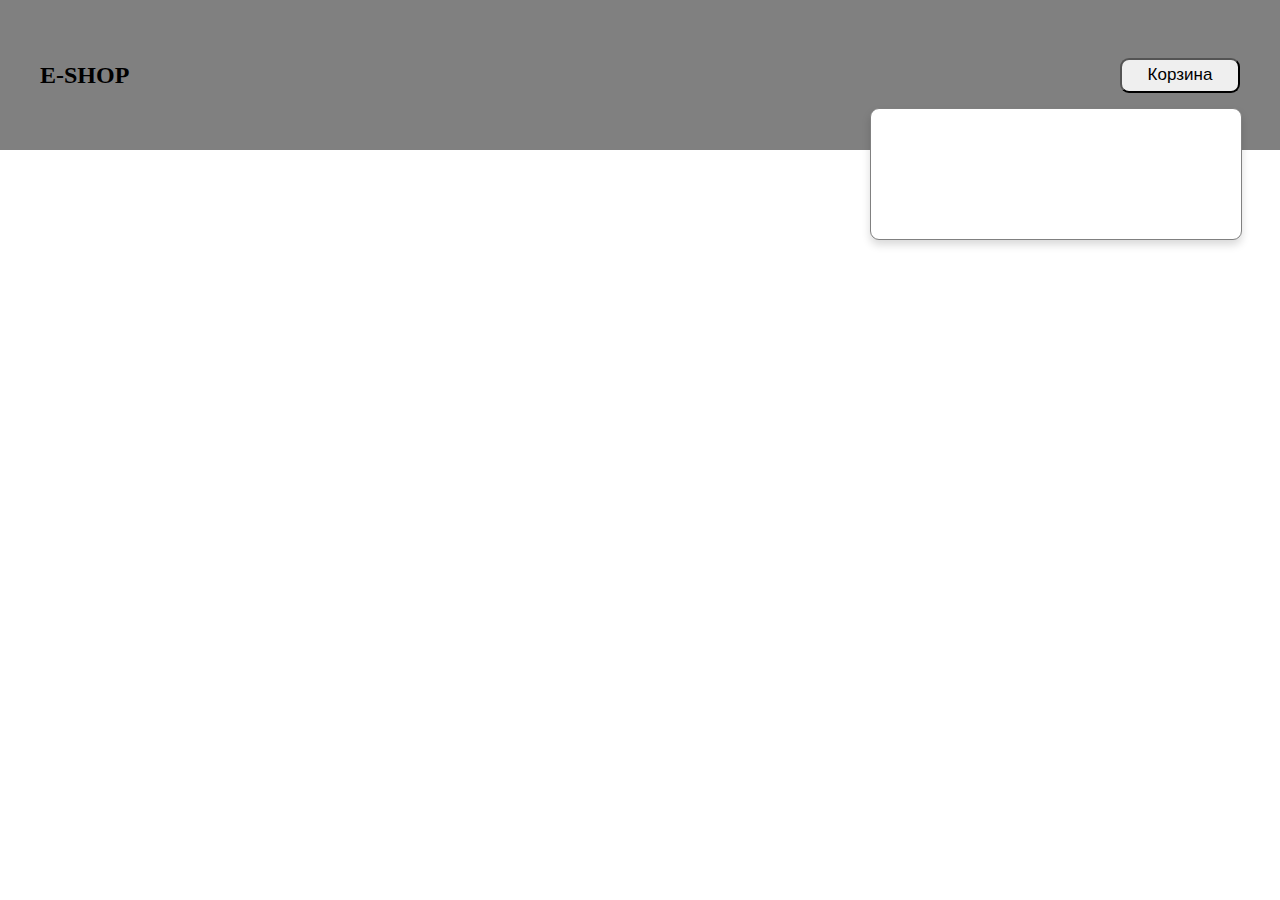
==== lesson-3/index.html @ b6596268 "Заглушка" ====
<!DOCTYPE html>
<html lang="en">

<head>
    <meta charset="UTF-8">
    <meta http-equiv="X-UA-Compatible" content="IE=edge">
    <meta name="viewport" content="width=device-width, initial-scale=1.0">
    <title>Document</title>
    <link rel="stylesheet" href="style.css">
</head>

<body>
    <header>
        <div class="header container">
            <h2 class="title">E-SHOP</h2>
            <div>
                <button class="btn-cart" type="button">Корзина</button>
                <div class="cart">

                </div>
            </div>
        </div>

    </header>
    <main>
        <div class="container">
            <div class="products"></div>
        </div>
    </main>

    <script src="cards.js"></script>
    <script>
        'use strict';

        window.onload = () => {
            document.querySelector('.products')
                .addEventListener('click', event => {
                    if (!event.target.closest('.item__button')) {
                        return;
                    }
                    let cartItem = new CartList(event.target.dataset.id);
                    console.log(cartItem);
                })
        };
    </script>
</body>

</html>
---- lesson-3/style.css ----
* {
    margin: 0;
    padding: 0;
}

.container {
    margin: 0 auto;
    width: 1200px;
}

header {
    height: 150px;
    background-color: grey;
}

.header {
    display: flex;
    justify-content: space-between;
    height: 100%;
    align-items: center;
}

button {
    height: 35px;
    width: 120px;
    border-radius: 9px;
    font-size: 17px;
}

button:hover {
    background-color: grey;
}

.cart {
    min-width: 340px;
    min-height: 100px;
    position: absolute;
    border-radius: 9px;
    border: 1px solid grey;
    background-color: #fff;
    transform: translate(-250px, 15px);
    box-shadow: 0px 5px 8px 0px rgba(0, 0, 0, 0.15);
    padding: 15px;
    z-index: 10;
}

.cart-item {
    display: flex;
    justify-content: space-between;
    margin-bottom: 5px;
}

.cart__img img {
    width: 100px;
    height: 150px;
}

.cart__info {
    width: 100%;
    margin: 0 10px;
}

.cart__title {
    margin-bottom: 10px;
}

.cart__right {
    width: 60px;
    display: flex;
    flex-direction: column;
    align-items: flex-end;
}

.cart__price {
    font-weight: bold;
    margin: 10px 0;
}

.cart__x {
    width: 40px;
}

.products {
    display: flex;
    justify-content: space-between;
    flex-wrap: wrap;
}

.product__item {
    margin-top: 20px;
    padding: 20px 0;
}

.product__item:hover {
    box-shadow: 0px 5px 8px 0px rgba(0, 0, 0, 0.15);
}

.item__header {
    text-align: center;
    margin-bottom: 15px;
}

.item__img {
    height: 420px;
    display: flex;
    align-items: center;
}

.item__img img {
    width: 520px;
    display: block;
}

.item__price {
    font-weight: bold;
    margin-top: 30px;
    margin-bottom: 10px;
    margin-left: 15px;
    text-align: center;
}

.item__button {
    transform: translateX(207px);
}
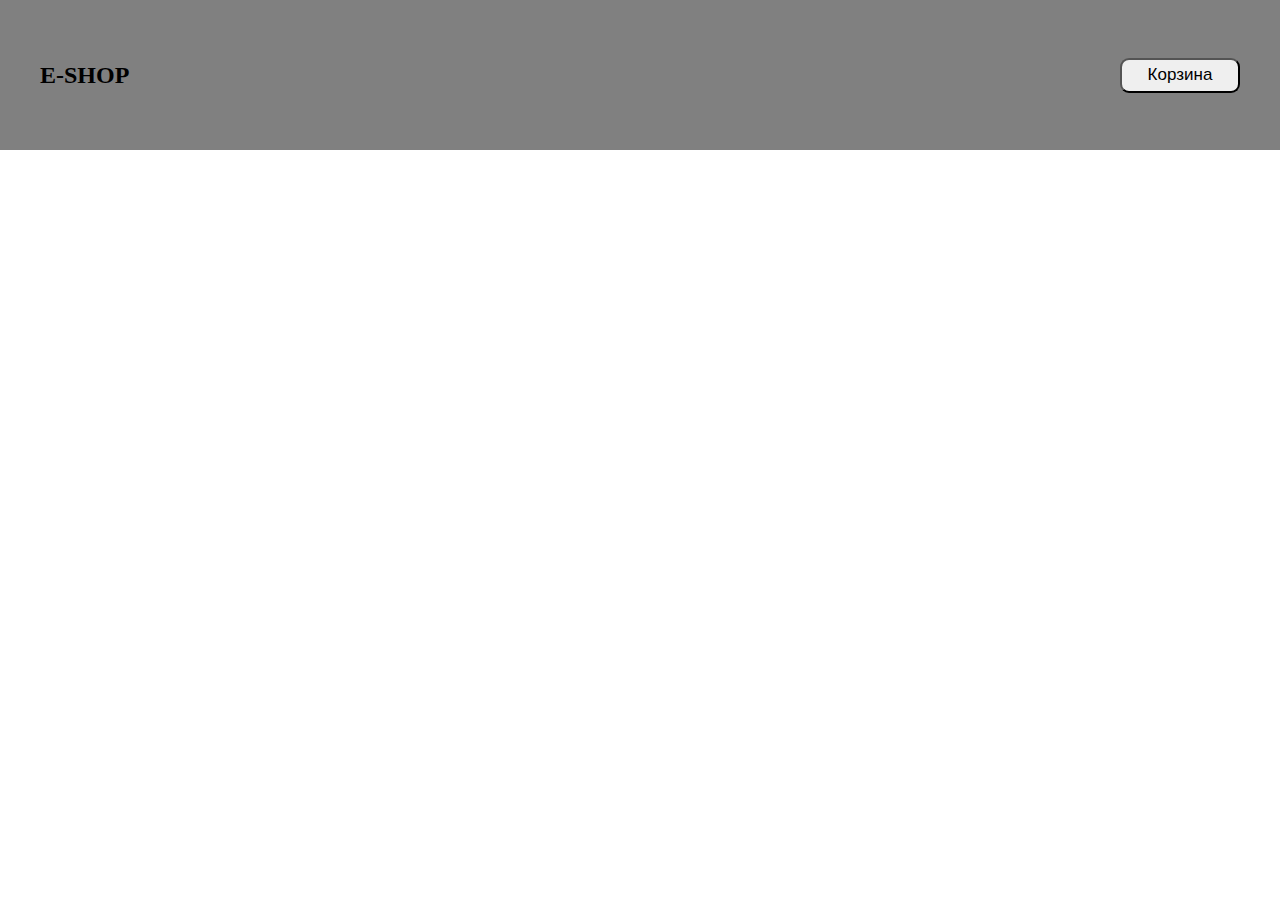
==== commit 22c7169d: "lesson-3(готовая)" ====
--- a/lesson-3/index.html
+++ b/lesson-3/index.html
@@ -15,7 +15,7 @@
             <h2 class="title">E-SHOP</h2>
             <div>
                 <button class="btn-cart" type="button">Корзина</button>
-                <div class="cart">
+                <div class="cart hidden">
 
                 </div>
             </div>
@@ -29,20 +29,7 @@
     </main>
 
     <script src="cards.js"></script>
-    <script>
-        'use strict';
 
-        window.onload = () => {
-            document.querySelector('.products')
-                .addEventListener('click', event => {
-                    if (!event.target.closest('.item__button')) {
-                        return;
-                    }
-                    let cartItem = new CartList(event.target.dataset.id);
-                    console.log(cartItem);
-                })
-        };
-    </script>
 </body>
 
 </html>--- a/lesson-3/style.css
+++ b/lesson-3/style.css
@@ -29,6 +29,10 @@
 
 button:hover {
     background-color: grey;
+}
+
+.hidden {
+    display: none;
 }
 
 .cart {
